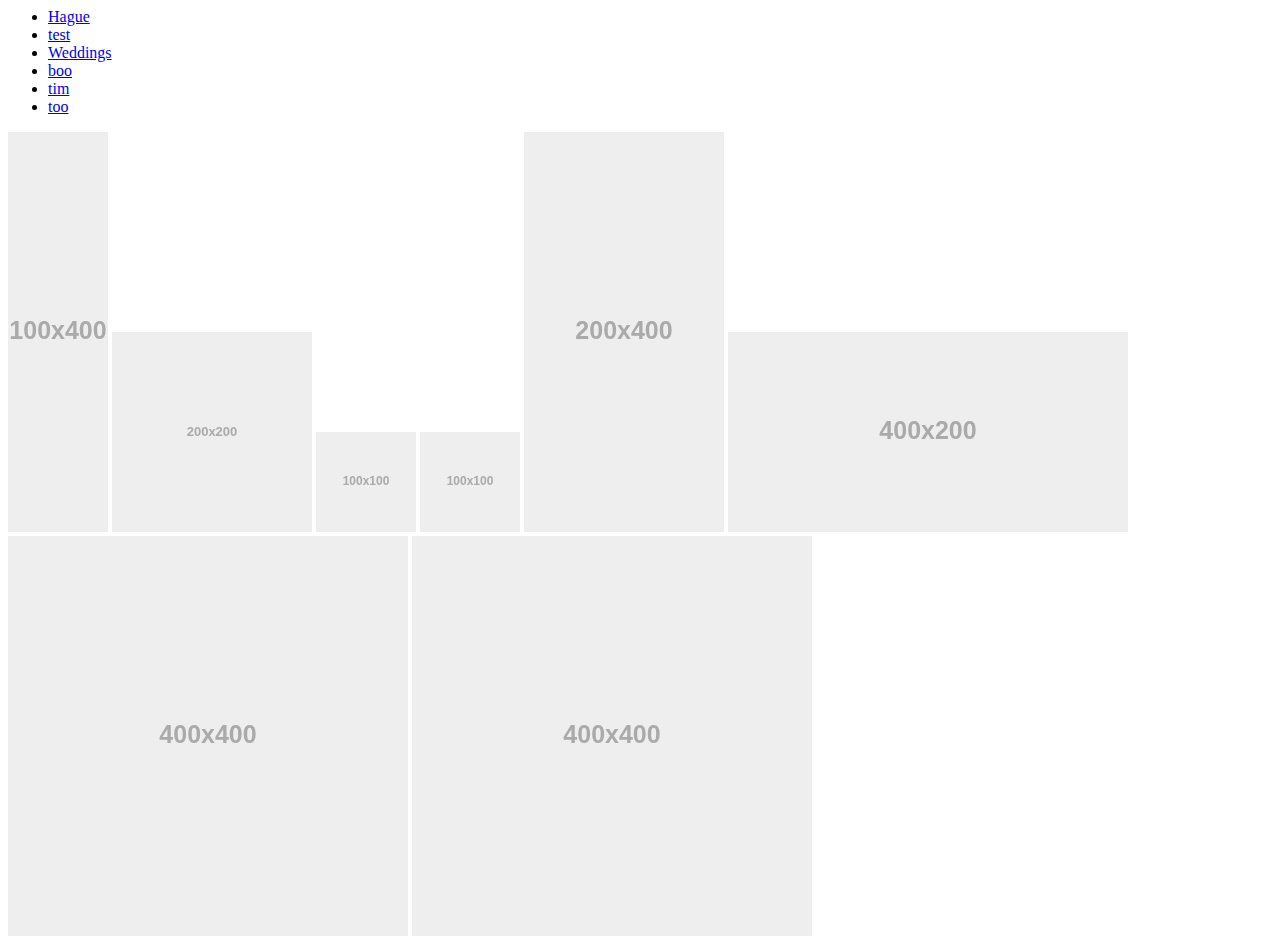
==== gallery-isotope.html @ e14f3e0d "Basic isotope setup" ====
<html>
<head>
	<script src="holder.js"></script>

	<style>
/* Start: Recommended Isotope styles */

/**** Isotope Filtering ****/

.isotope-item {
  z-index: 2;
}

.isotope-hidden.isotope-item {
  pointer-events: none;
  z-index: 1;
}

/**** Isotope CSS3 transitions ****/

.isotope,
.isotope .isotope-item {
  -webkit-transition-duration: 0.8s;
     -moz-transition-duration: 0.8s;
      -ms-transition-duration: 0.8s;
       -o-transition-duration: 0.8s;
          transition-duration: 0.8s;
}

.isotope {
  -webkit-transition-property: height, width;
     -moz-transition-property: height, width;
      -ms-transition-property: height, width;
       -o-transition-property: height, width;
          transition-property: height, width;
}

.isotope .isotope-item {
  -webkit-transition-property: -webkit-transform, opacity;
     -moz-transition-property:    -moz-transform, opacity;
      -ms-transition-property:     -ms-transform, opacity;
       -o-transition-property:      -o-transform, opacity;
          transition-property:         transform, opacity;
}

/**** disabling Isotope CSS3 transitions ****/

.isotope.no-transition,
.isotope.no-transition .isotope-item,
.isotope .isotope-item.no-transition {
  -webkit-transition-duration: 0s;
     -moz-transition-duration: 0s;
      -ms-transition-duration: 0s;
       -o-transition-duration: 0s;
          transition-duration: 0s;
}

/* End: Recommended Isotope styles */
	</style>
</head>
<body>

	<div id="gallery">
		<img title="Hague" class="" src="holder.js/100x400" alt="">
		<img title="test" class="" src="holder.js/200x200" alt="">
		<img title="Weddings" class="" src="holder.js/100x100" alt="">
		<img title="Hague" class="" src="holder.js/100x100" alt="">
		<img title="boo" class="" src="holder.js/200x400" alt="">
		<img title="tim" class="" src="holder.js/400x200" alt="">
		<img title="too" class="" src="holder.js/400x400" alt="">
		<img title="too" class="" src="holder.js/400x400" alt="">		
	</div>

	<script src="http://ajax.googleapis.com/ajax/libs/jquery/1.10.2/jquery.min.js"></script>
	<script src="jquery.isotope.min.js"></script>


	<script>

    $(function(){

    	// Parse code from title and description to create nav filters
    	var galleryFilterTitle =[];

    	$("#gallery img").each(function(index) {
    		galleryItemAttr = $(this).attr('title');
    		// Add classes for Isotope
    		$(this).addClass(galleryItemAttr)
    		galleryFilterTitle.push(galleryItemAttr);
    	})


    	var galleryFilterTitle = galleryFilterTitle.filter(function(elem, pos) {
		    return galleryFilterTitle.indexOf(elem) == pos;
		})

    	 console.log(galleryFilterTitle);

		var uniquegalleryFilterTitle = [];
		$.each(galleryFilterTitle, function(i, el){
		    if($.inArray(el, uniquegalleryFilterTitle) === -1) uniquegalleryFilterTitle.push(el);
		});

		console.log(uniquegalleryFilterTitle)

    	var galleryFilterLIs = [];

    	for (var i = 0; i < uniquegalleryFilterTitle.length; i++) {
    		galleryFilterLIs.push("<li><a href='#filter' data-option-value='."+uniquegalleryFilterTitle[i]+"'>" + uniquegalleryFilterTitle[i]+ "</a></li>")
    	};

    	galleryFilterLIsfinal = galleryFilterLIs.join("")
    	

    	$("#gallery").before('<section id="options"><ul id="filters" class="option-set clearfix" data-option-key="filter">'+galleryFilterLIsfinal+'</ul></section>')



    	// Begin ISOTOPE CODE
      
      var $container = $('#gallery');
      
      $container.isotope({
        itemSelector: 'img'
      });

	var $optionSets = $('#options .option-set'),
          $optionLinks = $optionSets.find('a');

      $optionLinks.click(function(){
        var $this = $(this);
        // don't proceed if already selected
        if ( $this.hasClass('selected') ) {
          return false;
        }
        var $optionSet = $this.parents('.option-set');
        $optionSet.find('.selected').removeClass('selected');
        $this.addClass('selected');
  
        // make option object dynamically, i.e. { filter: '.my-filter-class' }
        var options = {},
            key = $optionSet.attr('data-option-key'),
            value = $this.attr('data-option-value');
        // parse 'false' as false boolean
        value = value === 'false' ? false : value;
        options[ key ] = value;
        if ( key === 'layoutMode' && typeof changeLayoutMode === 'function' ) {
          // changes in layout modes need extra logic
          changeLayoutMode( $this, options )
        } else {
          // otherwise, apply new options
          $container.isotope( options );
        }
        
        return false;
      });



    });
  
  </script>	
</body>
</html>
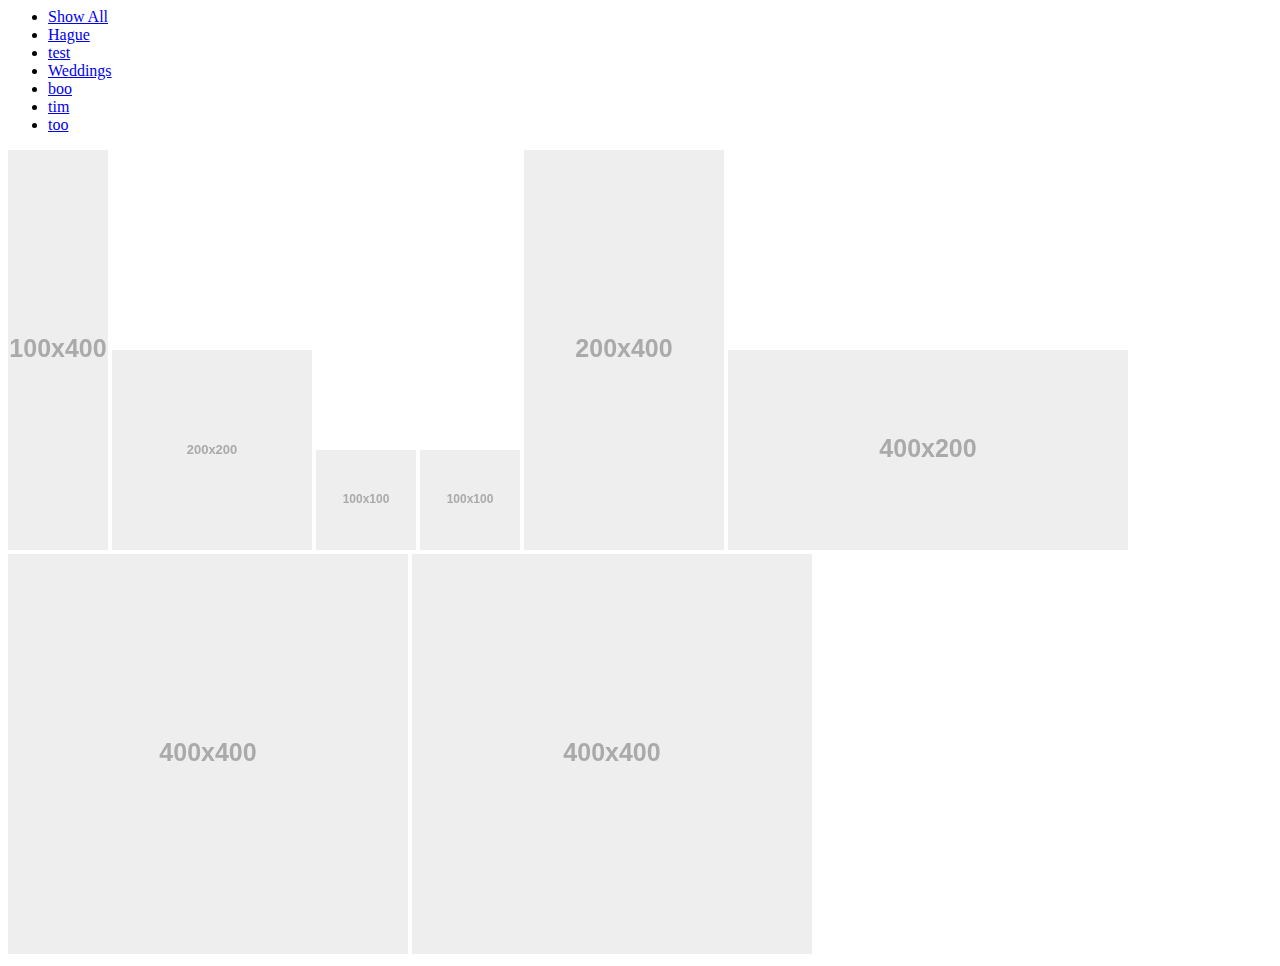
==== commit 41f6fcd3: "Bunch of stuff" ====
--- a/gallery-isotope.html
+++ b/gallery-isotope.html
@@ -112,7 +112,7 @@
     	galleryFilterLIsfinal = galleryFilterLIs.join("")
     	
 
-    	$("#gallery").before('<section id="options"><ul id="filters" class="option-set clearfix" data-option-key="filter">'+galleryFilterLIsfinal+'</ul></section>')
+    	$("#gallery").before('<section id="options"><ul id="filters" class="option-set clearfix" data-option-key="filter"><li><a href="#filter" data-option-value="*" class="selected">Show All</a></li>'+galleryFilterLIsfinal+'</ul></section>')
 
 
 
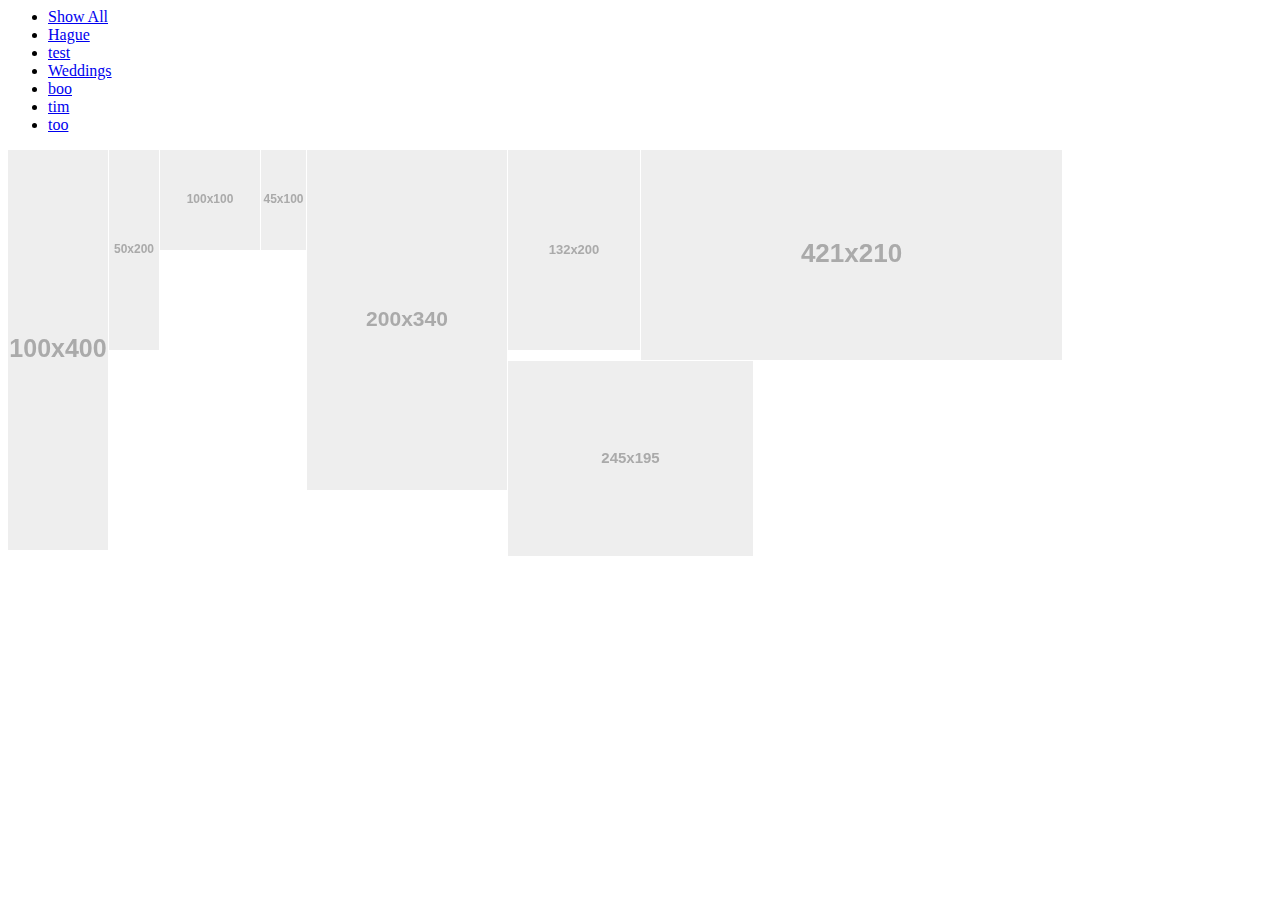
==== commit d9542b85: "basic implementation of packery" ====
--- a/gallery-isotope.html
+++ b/gallery-isotope.html
@@ -62,17 +62,17 @@
 
 	<div id="gallery">
 		<img title="Hague" class="" src="holder.js/100x400" alt="">
-		<img title="test" class="" src="holder.js/200x200" alt="">
+		<img title="test" class="" src="holder.js/50x200" alt="">
 		<img title="Weddings" class="" src="holder.js/100x100" alt="">
-		<img title="Hague" class="" src="holder.js/100x100" alt="">
-		<img title="boo" class="" src="holder.js/200x400" alt="">
-		<img title="tim" class="" src="holder.js/400x200" alt="">
-		<img title="too" class="" src="holder.js/400x400" alt="">
-		<img title="too" class="" src="holder.js/400x400" alt="">		
+		<img title="Hague" class="" src="holder.js/45x100" alt="">
+		<img title="boo" class="" src="holder.js/200x340" alt="">
+		<img title="tim" class="" src="holder.js/132x200" alt="">
+		<img title="too" class="" src="holder.js/421x210" alt="">
+		<img title="too" class="" src="holder.js/245x195" alt="">		
 	</div>
 
 	<script src="http://ajax.googleapis.com/ajax/libs/jquery/1.10.2/jquery.min.js"></script>
-	<script src="jquery.isotope.min.js"></script>
+	<script src="packery.js"></script>
 
 
 	<script>
@@ -116,45 +116,14 @@
 
 
 
-    	// Begin ISOTOPE CODE
+    	// Begin Packery CODE
       
-      var $container = $('#gallery');
-      
-      $container.isotope({
-        itemSelector: 'img'
+      var container = document.querySelector('#gallery');
+      var pckry = new Packery( container, {
+        // options
+        itemSelector: 'img',
+        gutter: 1
       });
-
-	var $optionSets = $('#options .option-set'),
-          $optionLinks = $optionSets.find('a');
-
-      $optionLinks.click(function(){
-        var $this = $(this);
-        // don't proceed if already selected
-        if ( $this.hasClass('selected') ) {
-          return false;
-        }
-        var $optionSet = $this.parents('.option-set');
-        $optionSet.find('.selected').removeClass('selected');
-        $this.addClass('selected');
-  
-        // make option object dynamically, i.e. { filter: '.my-filter-class' }
-        var options = {},
-            key = $optionSet.attr('data-option-key'),
-            value = $this.attr('data-option-value');
-        // parse 'false' as false boolean
-        value = value === 'false' ? false : value;
-        options[ key ] = value;
-        if ( key === 'layoutMode' && typeof changeLayoutMode === 'function' ) {
-          // changes in layout modes need extra logic
-          changeLayoutMode( $this, options )
-        } else {
-          // otherwise, apply new options
-          $container.isotope( options );
-        }
-        
-        return false;
-      });
-
 
 
     });
